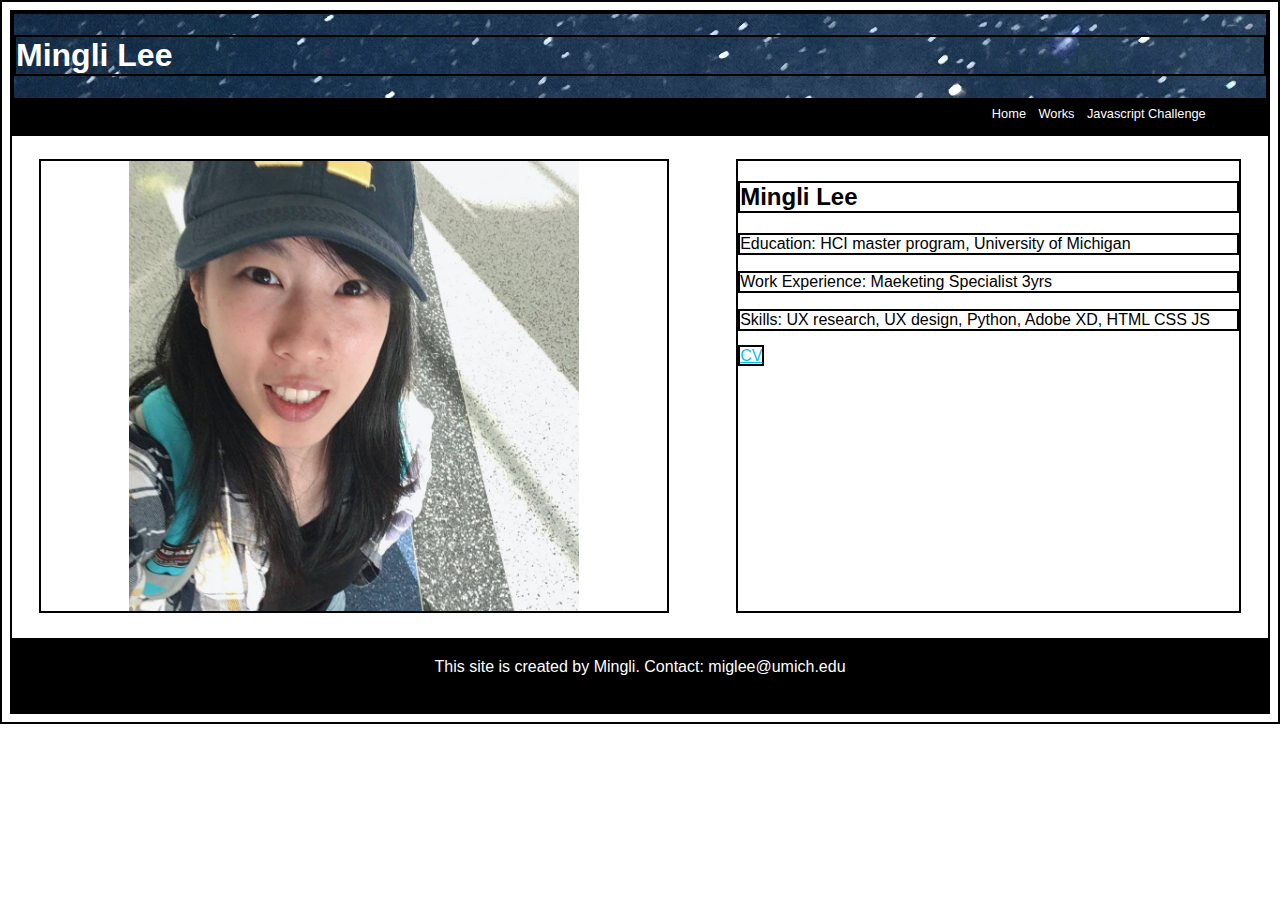
==== about.html @ 3df78585 "first commit" ====
<!DOCTYPE html>
<html lang="en">
<head>
<title>Mingli</title>
<link rel="stylesheet" href="style.css">
</head>
<body>

<header>
	<h1>Mingli Lee</h1>
</header>

<nav>
	<ul>
		<li><a href="index.html">Home</a></li>
		<li><a href="works.html">Works</a></li>
		<li><a href="js.html">Javascript Challenge</a></li>
		<li><a href="about.html"></a>About</li>
	</ul>
</nav>

<div class="container">
	<div class="img" id="about-img1">
	</div>

	<div class="content" id="about-content">
		<h2>Mingli Lee</h2>
		<p>Education: HCI master program, University of Michigan</p>
		<p>Work Experience: Maeketing Specialist 3yrs</p>
		<p>Skills: UX research, UX design, Python, Adobe XD, HTML CSS JS</p>
		<a href="https://docs.wixstatic.com/ugd/aa3ae0_58bdc633ca9b42fda177b91d83653a4e.pdf">CV</a>

	</div>
</div>

<footer>
	<p>This site is created by Mingli. Contact: miglee@umich.edu</p>
</footer>

</body>
</html>
---- style.css ----
* {
	border: 2px solid black;
　　-moz-box-sizing: border-box;
　　-webkit-box-sizing: border-box;
　　box-sizing: border-box;
	font-family: Verdana, Arial, sans-serif;
}

/*header*/

header {
	background-image: url(calwaen-liew-343557-unsplash.jpg);
	background-position: center;
	color:#ffffff;
	clear: :both;
}

/*nav*/
nav {
	clear:both;
}
nav ul {
    list-style-type: none;
    margin: 0;
    padding: 0;
/*    overflow: hidden;*/
    background-color: #000000;
    height:1.5em;
    text-align:right;
}

nav li {
/*    float: right;*/
    display: inline;
}

nav li a {
    color: white;
    text-align: center;
    text-decoration: none;
    font-size: 80%;
}

nav li a:hover {
    color: #afafaf;
}

/*footer*/

footer {
	background-color: #000000;
	height: 70px;
	clear:both;
}

footer p{
	color: #ffffff;
	float: center;
	font-size: 16px;
	text-align: center;
}


/*content*/

.img {
	margin:2%;
	display:inline;
	width: 50%;
	height: 50vh;
	float: left;
	background-size: contain;
	background-repeat: no-repeat;
	background-position: center;
}

.content {
	padding: :2%;
	margin:2%;
	height: 50vh;
	display:inline;
	width: 40%;
	float: right;
}

.content a {
	color:	#00BFFF;
}


#index-img {
	background-image: url(indeximage.jpg);

}

#works-img1 {
	background-image: url(find.jpg);


}

#works-img2 {
	background-image: url(gift.jpg);


}

#js-img1 {
	background-image: url(js.jpg);

}

#about-img1 {
	background-image: url(profile.jpg);

}
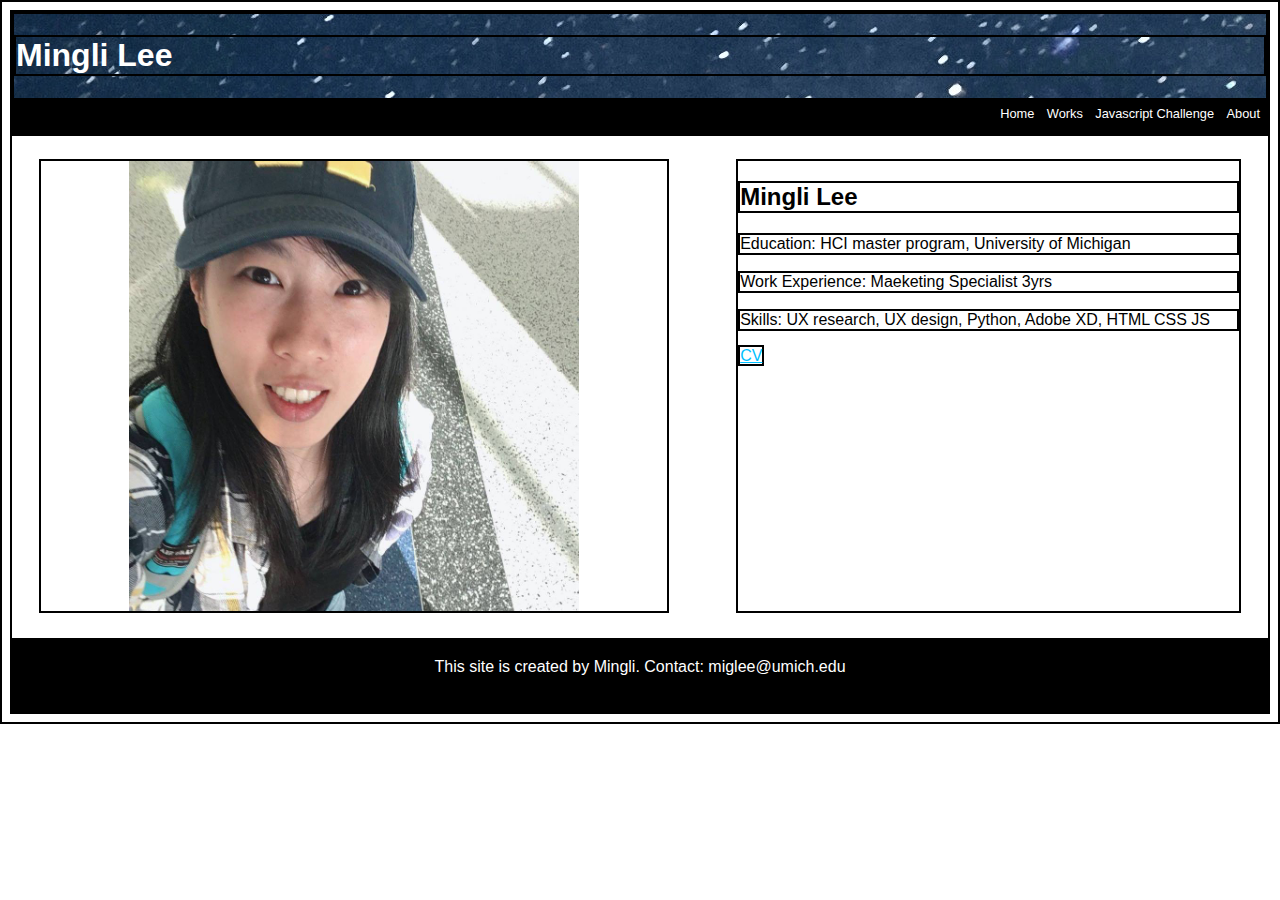
==== commit daeb1215: "fix" ====
--- a/about.html
+++ b/about.html
@@ -15,7 +15,7 @@
 		<li><a href="index.html">Home</a></li>
 		<li><a href="works.html">Works</a></li>
 		<li><a href="js.html">Javascript Challenge</a></li>
-		<li><a href="about.html"></a>About</li>
+		<li><a href="about.html">About</a></li>
 	</ul>
 </nav>
 
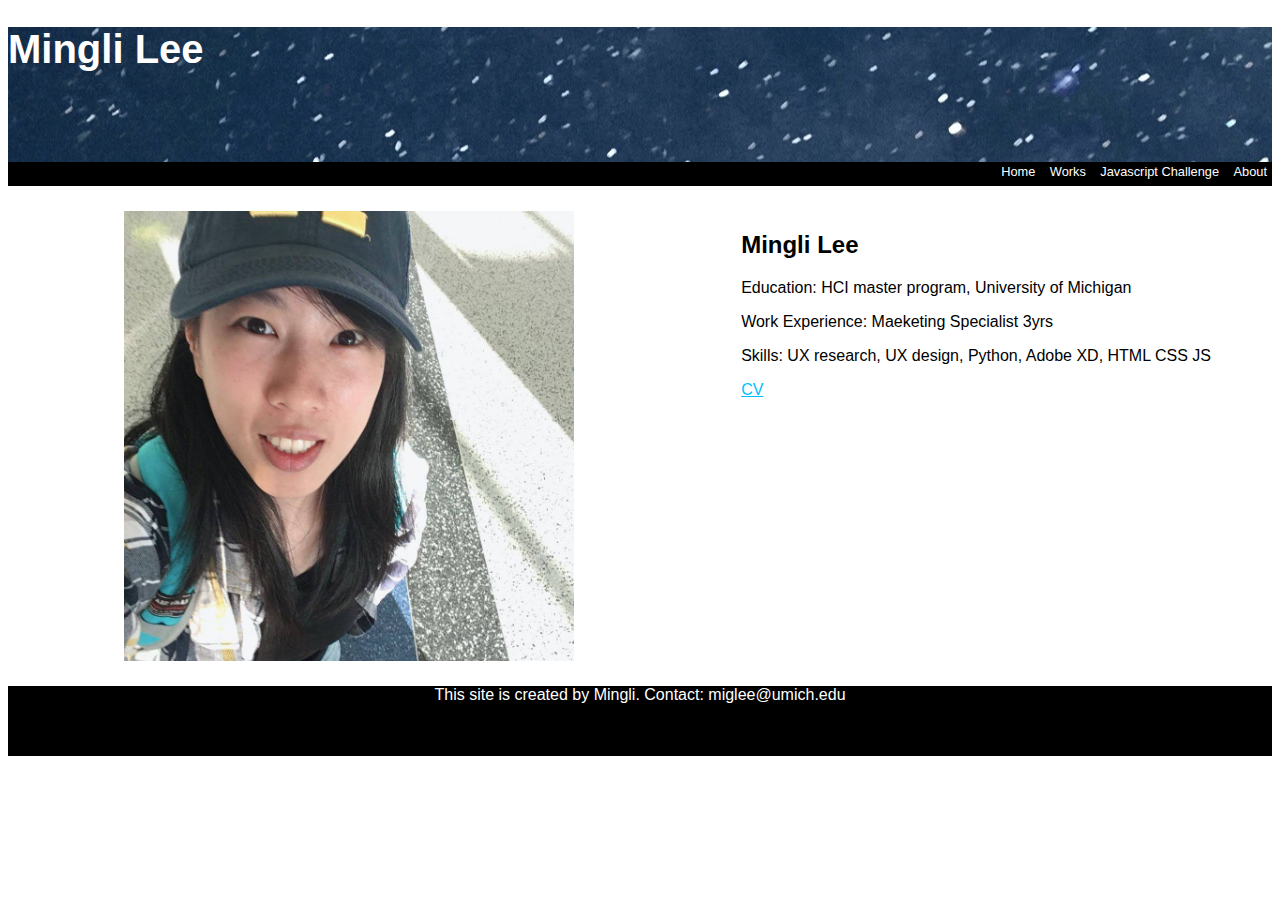
==== commit 8413b528: "responsive" ====
--- a/about.html
+++ b/about.html
@@ -3,6 +3,7 @@
 <head>
 <title>Mingli</title>
 <link rel="stylesheet" href="style.css">
+<meta name = ‘viewport’ content=‘width=device-width, initial-scale=1’>
 </head>
 <body>
 
--- a/style.css
+++ b/style.css
@@ -1,10 +1,16 @@
 * {
-	border: 2px solid black;
 　　-moz-box-sizing: border-box;
 　　-webkit-box-sizing: border-box;
 　　box-sizing: border-box;
 	font-family: Verdana, Arial, sans-serif;
 }
+
+
+/*test*/
+/*body{ background: green; }
+@media only screen and (max-width: 480px) {body{ background: yellow; }}
+*/
+
 
 /*header*/
 
@@ -13,6 +19,12 @@
 	background-position: center;
 	color:#ffffff;
 	clear: :both;
+	height:15vh;
+}
+
+header h1 {
+	font-size: 40px;
+
 }
 
 /*nav*/
@@ -32,6 +44,7 @@
 nav li {
 /*    float: right;*/
     display: inline;
+    margin: 0px 5px;
 }
 
 nav li a {
@@ -81,11 +94,13 @@
 	display:inline;
 	width: 40%;
 	float: right;
+
 }
 
 .content a {
 	color:	#00BFFF;
 }
+
 
 
 #index-img {
@@ -112,6 +127,14 @@
 
 #about-img1 {
 	background-image: url(profile.jpg);
-
 }
 
+@media only screen and (max-width: 480px) {
+.content {
+	clear:both;
+	width:80vw;
+}
+.img 	{clear:both;
+	width:80vw;
+;}
+}